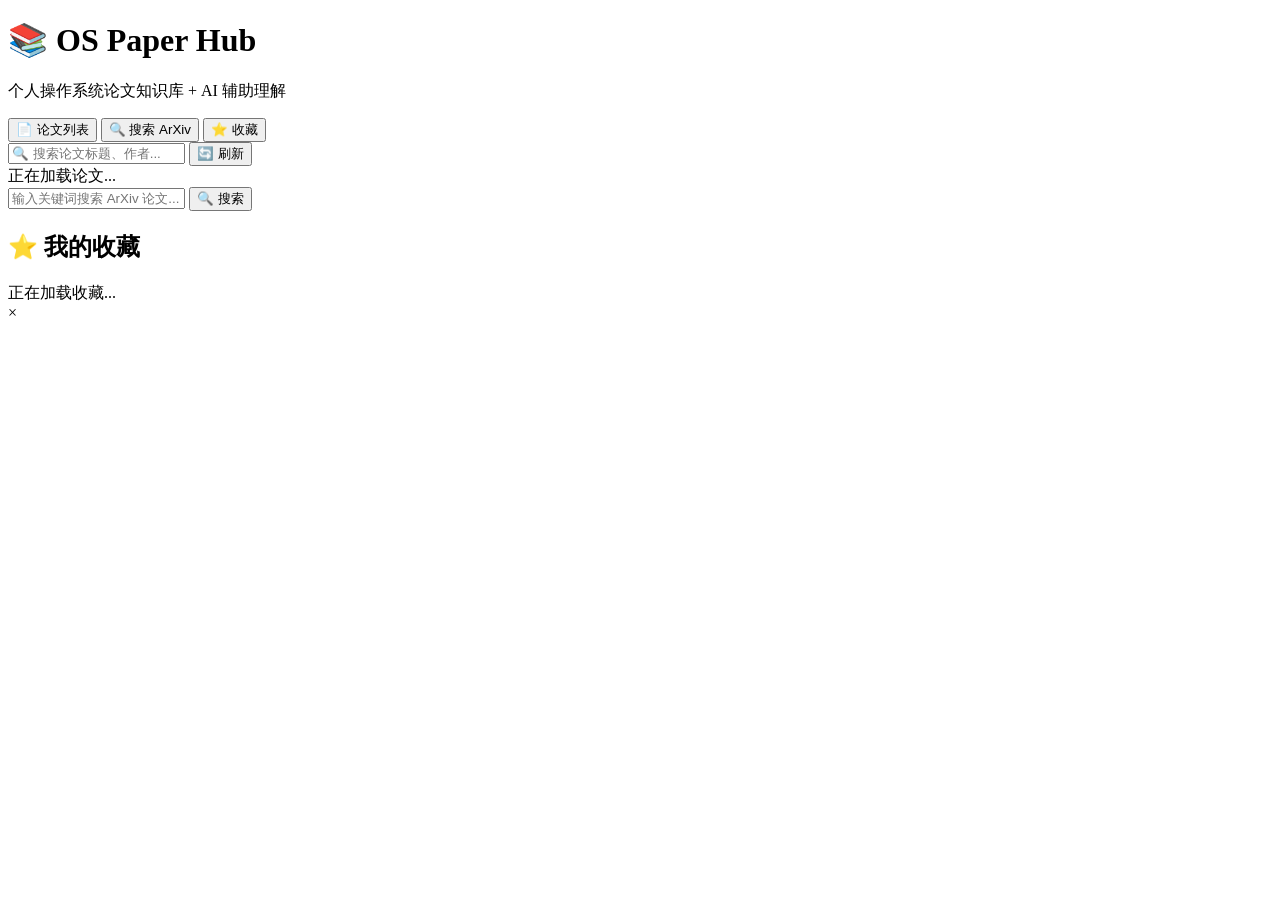
==== week8/app/static/index.html @ 94f40a43 "并行执行wk8 wk9" ====
<!DOCTYPE html>
<html lang="zh-CN">
<head>
    <meta charset="UTF-8">
    <meta name="viewport" content="width=device-width, initial-scale=1.0">
    <title>OS Paper Hub - 论文知识库</title>
    <link rel="stylesheet" href="/static/styles.css">
    <link rel="icon" href="data:image/svg+xml,<svg xmlns='http://www.w3.org/2000/svg' viewBox='0 0 100 100'><text y='.9em' font-size='90'>📚</text></svg>">
</head>
<body>
    <header>
        <div class="container">
            <h1>📚 OS Paper Hub</h1>
            <p>个人操作系统论文知识库 + AI 辅助理解</p>
        </div>
    </header>
    
    <nav class="container">
        <div class="tabs">
            <button class="tab active" data-tab="papers">
                <span>📄</span> 论文列表
            </button>
            <button class="tab" data-tab="search">
                <span>🔍</span> 搜索 ArXiv
            </button>
            <button class="tab" data-tab="favorites">
                <span>⭐</span> 收藏
            </button>
        </div>
    </nav>
    
    <main class="container">
        <!-- Papers Tab -->
        <section id="papers-tab" class="tab-content active">
            <div class="toolbar">
                <input type="text" id="search-input" placeholder="🔍 搜索论文标题、作者...">
                <button id="refresh-btn" class="btn-secondary">🔄 刷新</button>
            </div>
            <div id="papers-list" class="papers-grid">
                <div class="loading">正在加载论文...</div>
            </div>
        </section>
        
        <!-- Search Tab -->
        <section id="search-tab" class="tab-content">
            <div class="search-box">
                <input type="text" id="arxiv-search-input" placeholder="输入关键词搜索 ArXiv 论文...">
                <button id="arxiv-search-btn" class="btn-primary">🔍 搜索</button>
            </div>
            <div id="search-results" class="papers-grid"></div>
        </section>
        
        <!-- Favorites Tab -->
        <section id="favorites-tab" class="tab-content">
            <h2 style="margin-bottom: 20px; font-size: 1.5rem;">⭐ 我的收藏</h2>
            <div id="favorites-list" class="papers-grid">
                <div class="loading">正在加载收藏...</div>
            </div>
        </section>
    </main>
    
    <!-- Paper Detail Modal -->
    <div id="paper-modal" class="modal">
        <div class="modal-content">
            <span class="close">&times;</span>
            <div id="paper-detail"></div>
        </div>
    </div>
    
    <script src="/static/app.js"></script>
</body>
</html>
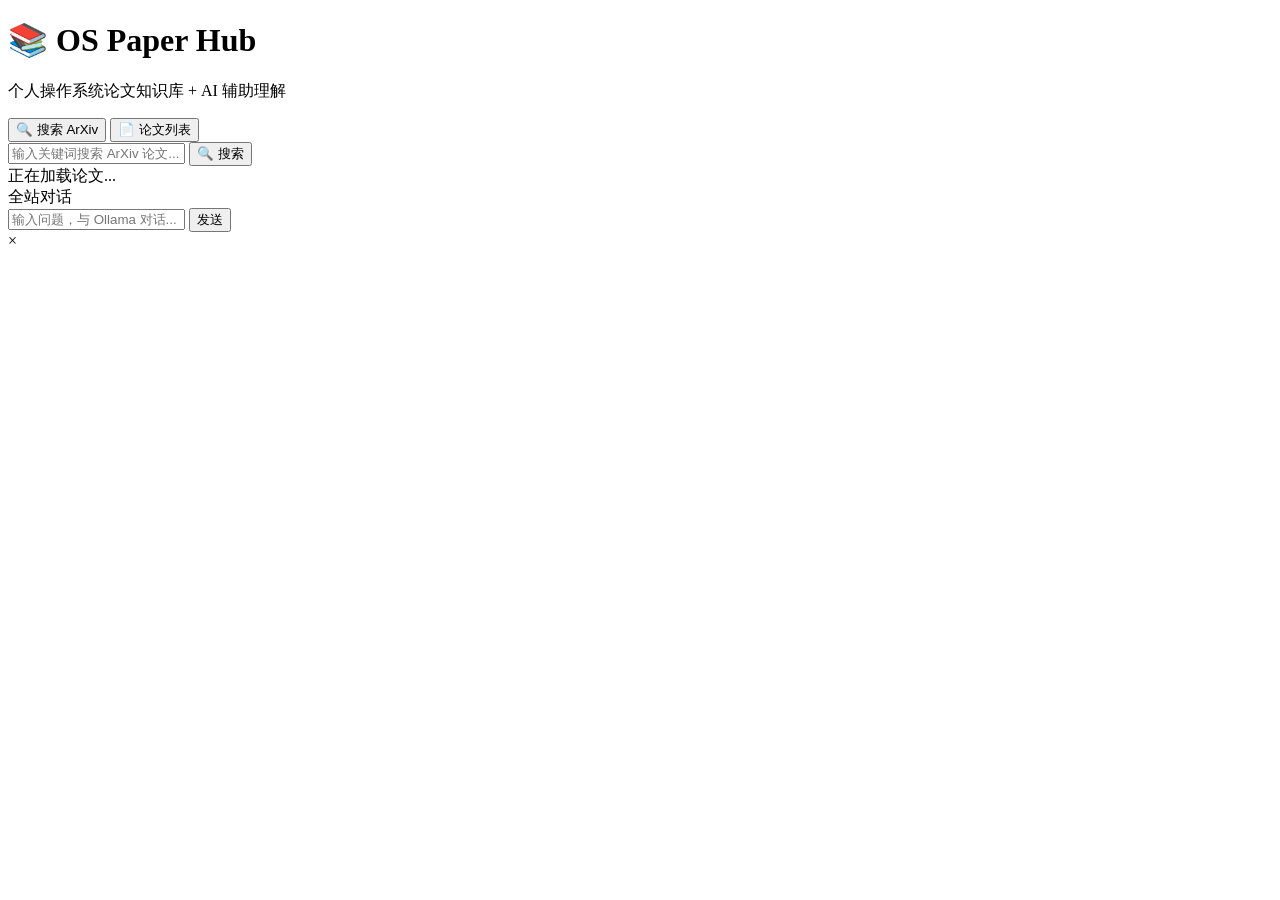
==== commit e16402f7: "wk7 iung" ====
--- a/week8/app/static/index.html
+++ b/week8/app/static/index.html
@@ -4,7 +4,7 @@
     <meta charset="UTF-8">
     <meta name="viewport" content="width=device-width, initial-scale=1.0">
     <title>OS Paper Hub - 论文知识库</title>
-    <link rel="stylesheet" href="/static/styles.css">
+    <link rel="stylesheet" href="/static/styles.css?v=2">
     <link rel="icon" href="data:image/svg+xml,<svg xmlns='http://www.w3.org/2000/svg' viewBox='0 0 100 100'><text y='.9em' font-size='90'>📚</text></svg>">
 </head>
 <body>
@@ -14,51 +14,42 @@
             <p>个人操作系统论文知识库 + AI 辅助理解</p>
         </div>
     </header>
-    
+
     <nav class="container">
         <div class="tabs">
-            <button class="tab active" data-tab="papers">
-                <span>📄</span> 论文列表
-            </button>
-            <button class="tab" data-tab="search">
-                <span>🔍</span> 搜索 ArXiv
-            </button>
-            <button class="tab" data-tab="favorites">
-                <span>⭐</span> 收藏
-            </button>
+            <button class="tab active" data-tab="search"><span>🔍</span> 搜索 ArXiv</button>
+            <button class="tab" data-tab="papers"><span>📄</span> 论文列表</button>
         </div>
     </nav>
-    
+
     <main class="container">
-        <!-- Papers Tab -->
-        <section id="papers-tab" class="tab-content active">
-            <div class="toolbar">
-                <input type="text" id="search-input" placeholder="🔍 搜索论文标题、作者...">
-                <button id="refresh-btn" class="btn-secondary">🔄 刷新</button>
-            </div>
-            <div id="papers-list" class="papers-grid">
-                <div class="loading">正在加载论文...</div>
-            </div>
-        </section>
-        
-        <!-- Search Tab -->
-        <section id="search-tab" class="tab-content">
-            <div class="search-box">
+        <!-- Search Tab: 干净搜索框 -->
+        <section id="search-tab" class="tab-content active">
+            <div class="search-box standalone">
                 <input type="text" id="arxiv-search-input" placeholder="输入关键词搜索 ArXiv 论文...">
                 <button id="arxiv-search-btn" class="btn-primary">🔍 搜索</button>
             </div>
-            <div id="search-results" class="papers-grid"></div>
+            <div id="search-results" class="search-results-list"></div>
         </section>
-        
-        <!-- Favorites Tab -->
-        <section id="favorites-tab" class="tab-content">
-            <h2 style="margin-bottom: 20px; font-size: 1.5rem;">⭐ 我的收藏</h2>
-            <div id="favorites-list" class="papers-grid">
-                <div class="loading">正在加载收藏...</div>
+
+        <!-- Papers Tab: 论文列表（一行一条）；全站对话固定右下角 -->
+        <section id="papers-tab" class="tab-content">
+            <div class="papers-section">
+                <div id="papers-list" class="papers-table-wrap">
+                    <div class="loading">正在加载论文...</div>
+                </div>
+            </div>
+            <div class="station-chat-section station-chat-fixed">
+                <span class="station-chat-title">全站对话</span>
+                <div id="station-chat-messages" class="chat-messages"></div>
+                <div class="chat-input-row">
+                    <input type="text" id="station-chat-input" placeholder="输入问题，与 Ollama 对话...">
+                    <button id="station-chat-send" class="btn-primary">发送</button>
+                </div>
             </div>
         </section>
     </main>
-    
+
     <!-- Paper Detail Modal -->
     <div id="paper-modal" class="modal">
         <div class="modal-content">
@@ -66,7 +57,7 @@
             <div id="paper-detail"></div>
         </div>
     </div>
-    
-    <script src="/static/app.js"></script>
+
+    <script src="/static/app.js?v=2"></script>
 </body>
 </html>
